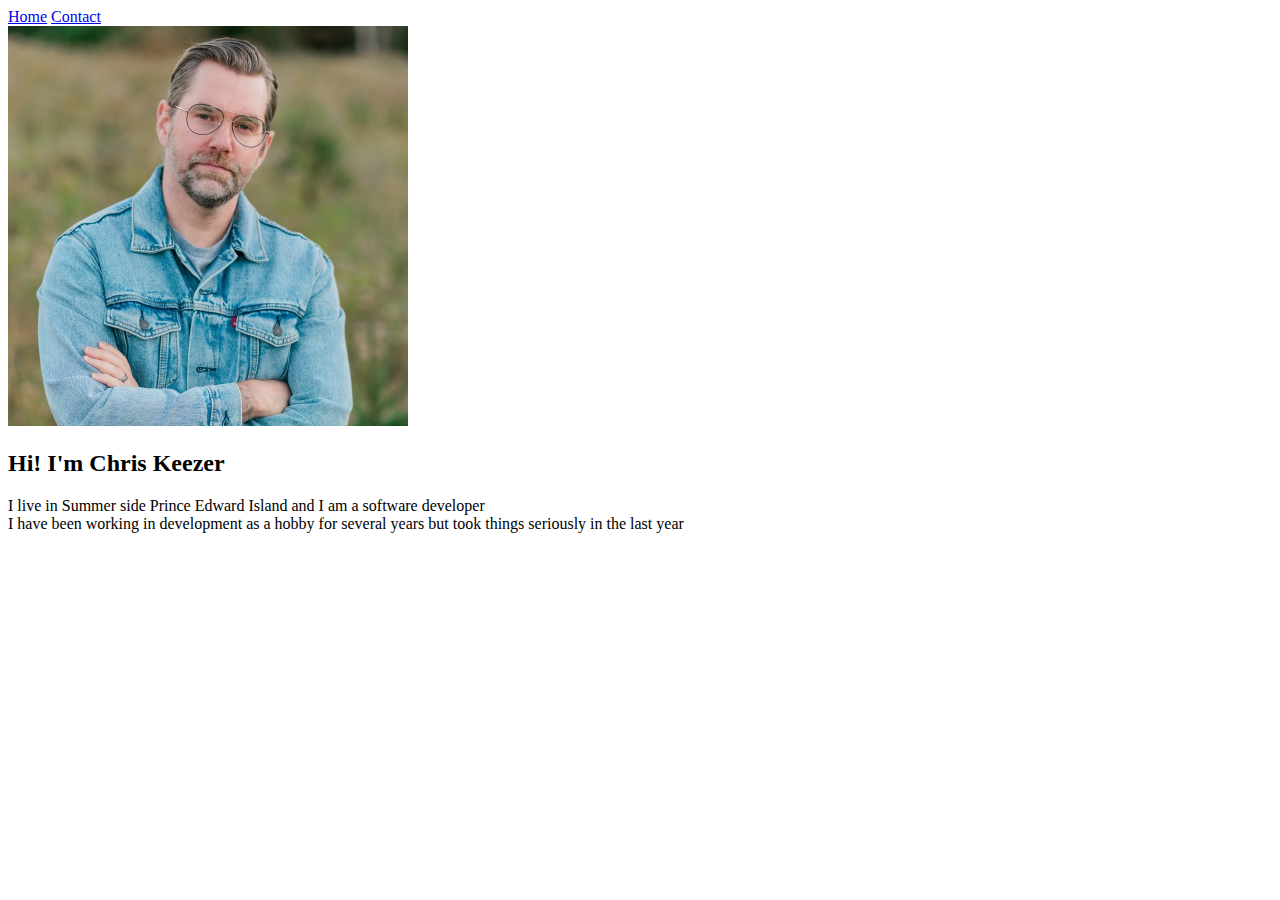
==== index.html @ 067b4b05 "this is the first commit" ====
<!DOCTYPE html>
<html lang="en">
<head>
  <meta charset="UTF-8">
  <meta http-equiv="X-UA-Compatible" content="IE=edge">
  <meta name="viewport" content="width=device-width, initial-scale=1.0">
  <title>Homepage</title>
</head>
<body>
  <a href="index.html">Home</a> <a href="contact.html">Contact</a>
  <br>
  <img src="headshot.jpeg" alt="Headshot" width="400">
  <h2>Hi! I'm Chris Keezer</h2>
  <p> I live in Summer side Prince Edward Island and I am a software developer<br>
  I have been working in development as a hobby for several years but took things seriously in the last year</p>
</body>
</html>
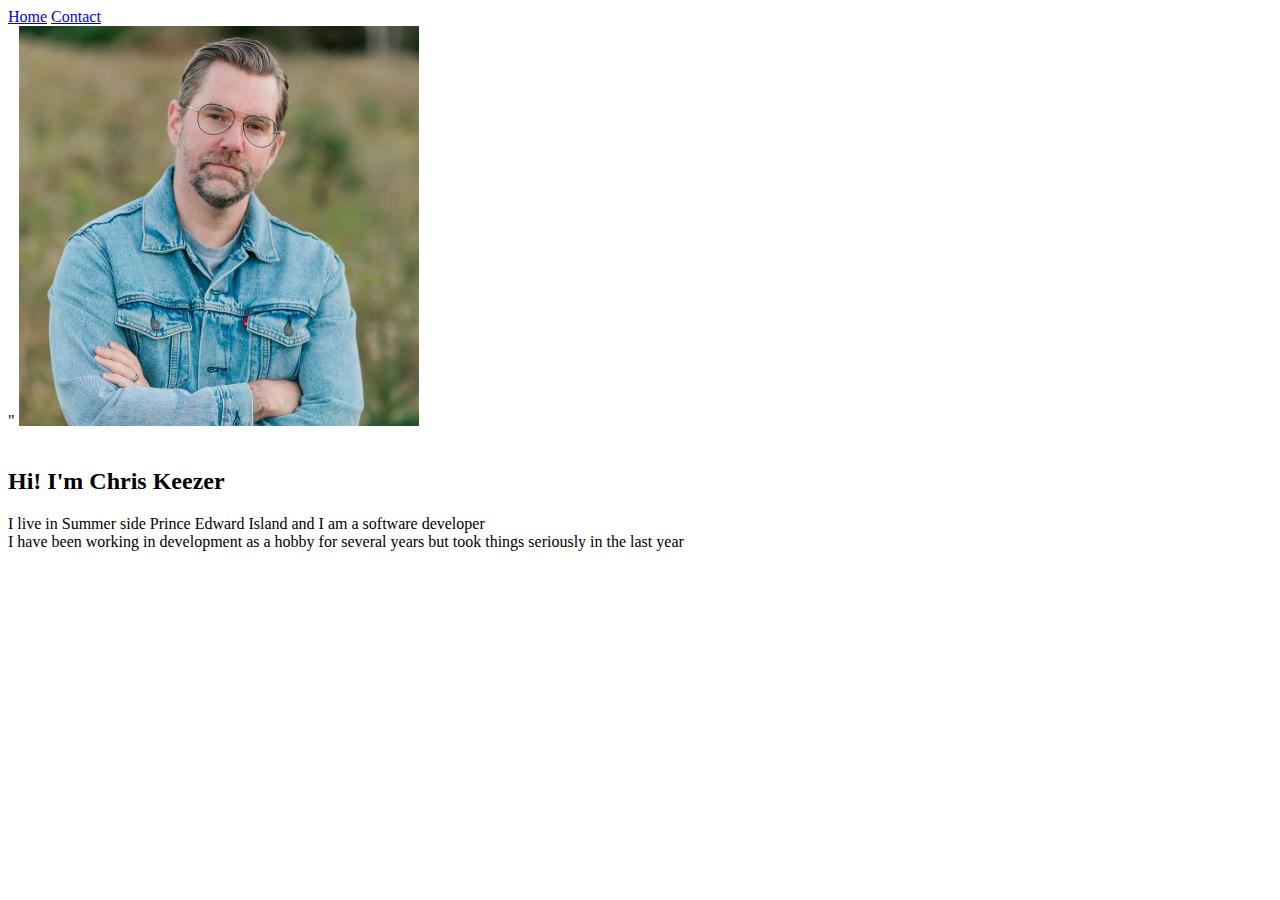
==== commit 7f160e26: "css file added" ====
--- a/index.html
+++ b/index.html
@@ -9,7 +9,10 @@
 <body>
   <a href="index.html">Home</a> <a href="contact.html">Contact</a>
   <br>
-  <img src="headshot.jpeg" alt="Headshot" width="400">
+  <div class="image-container">
+    <span class="helper>"</span>"
+  <img src="images/headshot.jpeg" alt="Headshot" width="400"></div>
+  <br>
   <h2>Hi! I'm Chris Keezer</h2>
   <p> I live in Summer side Prince Edward Island and I am a software developer<br>
   I have been working in development as a hobby for several years but took things seriously in the last year</p>
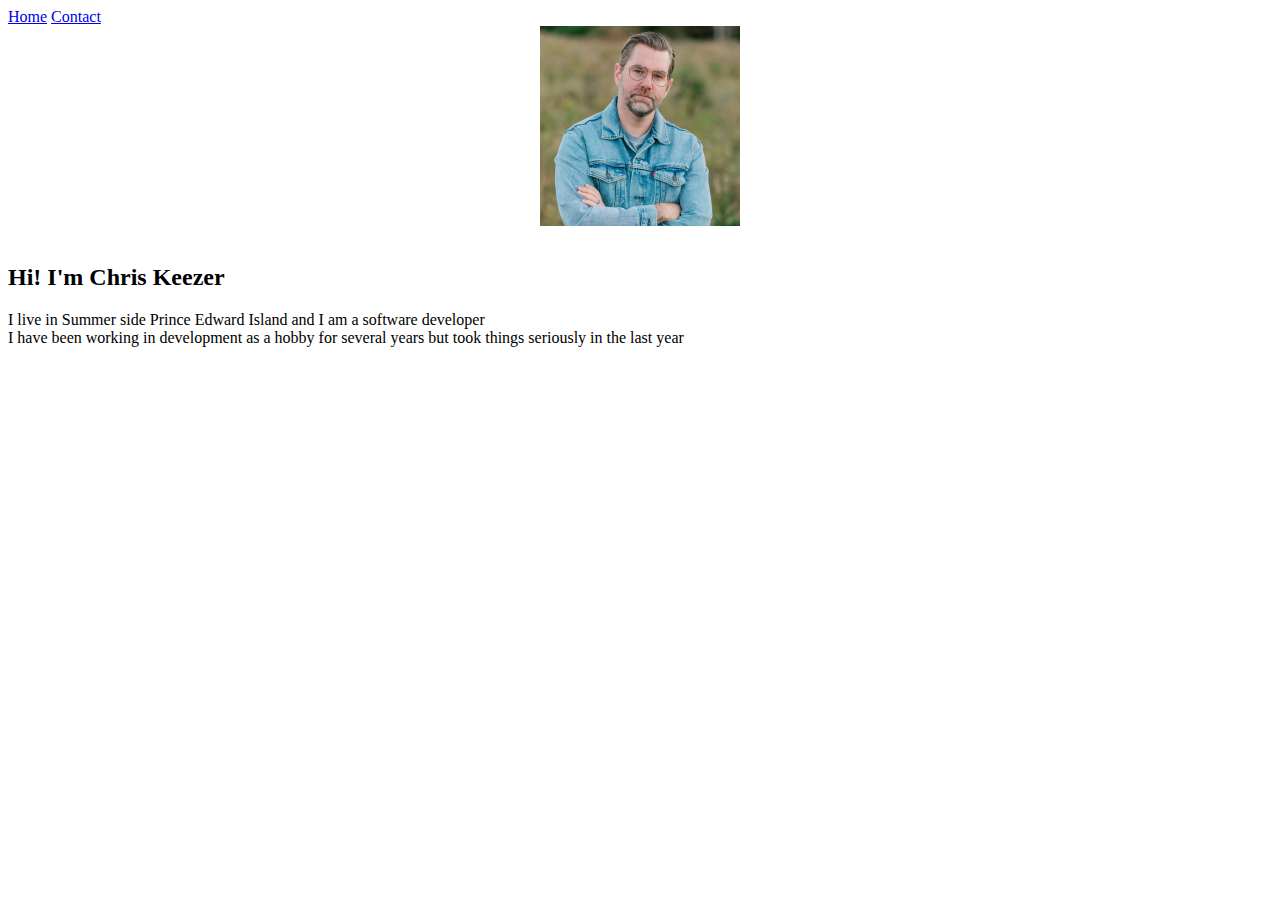
==== commit 66fcbc3a: "css image center" ====
--- a/index.html
+++ b/index.html
@@ -5,16 +5,18 @@
   <meta http-equiv="X-UA-Compatible" content="IE=edge">
   <meta name="viewport" content="width=device-width, initial-scale=1.0">
   <title>Homepage</title>
+
+  <link rel="stylesheet" href="style.css">
 </head>
-<body>
-  <a href="index.html">Home</a> <a href="contact.html">Contact</a>
+  <body>
+    <a href="index.html">Home</a> <a href="contact.html">Contact</a>
+    <br>
+      <div class="image-container">
+      <img width="200" src="images/headshot.jpeg" alt="Headshot">
+      </div>
   <br>
-  <div class="image-container">
-    <span class="helper>"</span>"
-  <img src="images/headshot.jpeg" alt="Headshot" width="400"></div>
-  <br>
-  <h2>Hi! I'm Chris Keezer</h2>
-  <p> I live in Summer side Prince Edward Island and I am a software developer<br>
-  I have been working in development as a hobby for several years but took things seriously in the last year</p>
+      <h2>Hi! I'm Chris Keezer</h2>
+      <p> I live in Summer side Prince Edward Island and I am a software developer<br>
+      I have been working in development as a hobby for several years but took things seriously in the last year</p>
 </body>
 </html>--- a/style.css
+++ b/style.css
@@ -0,0 +1,4 @@
+.image-container{
+  display: flex;
+  justify-content: center;
+}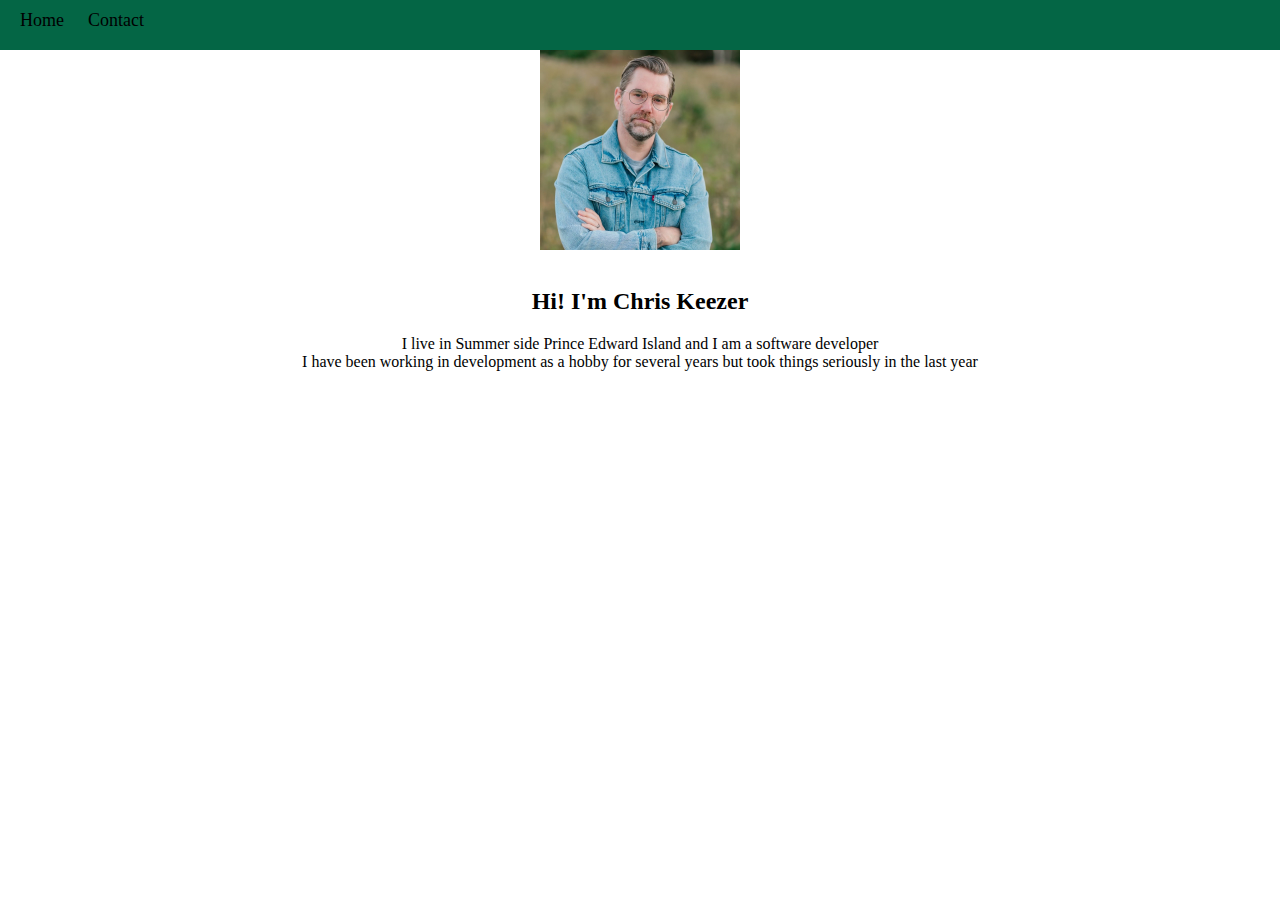
==== commit 3587bfbd: "navbar and centering text" ====
--- a/index.html
+++ b/index.html
@@ -9,14 +9,22 @@
   <link rel="stylesheet" href="style.css">
 </head>
   <body>
-    <a href="index.html">Home</a> <a href="contact.html">Contact</a>
-    <br>
+    <nav id="mainNav">
+      <div class="container">
+        <ul>
+          <li><a href="index.html">Home</a></li>
+          <li><a href="contact.html">Contact</a></li>
+        </ul>
+      </div>
+    </nav>
       <div class="image-container">
       <img width="200" src="images/headshot.jpeg" alt="Headshot">
       </div>
   <br>
-      <h2>Hi! I'm Chris Keezer</h2>
-      <p> I live in Summer side Prince Edward Island and I am a software developer<br>
-      I have been working in development as a hobby for several years but took things seriously in the last year</p>
+      <div class="about">
+        <h2>Hi! I'm Chris Keezer</h2>
+          <p> I live in Summer side Prince Edward Island and I am a software developer<br>
+          I have been working in development as a hobby for several years but took things seriously in the last year</p>
+      </div>
 </body>
 </html>--- a/style.css
+++ b/style.css
@@ -1,4 +1,40 @@
+body{
+  margin: 0;
+}
+#mainNav{
+  height: 50px;
+  background: #046645;
+  color: black;
+}
+
+#mainNav ul{
+  padding: 10px;
+  margin: 0;
+  list-style: none;
+}
+
+#mainNav li{
+  display: inline;
+  padding: 10px 10px;
+}
+
+#mainNav a{
+  color: black;
+  text-decoration: none;
+  font-size: 18px;
+}
+
+#mainNav li:hover{
+  background-color: #87E9A9;
+}
+
 .image-container{
   display: flex;
   justify-content: center;
+}
+.about{
+  text-align: center;
+}
+.contact{
+  text-align: center;
 }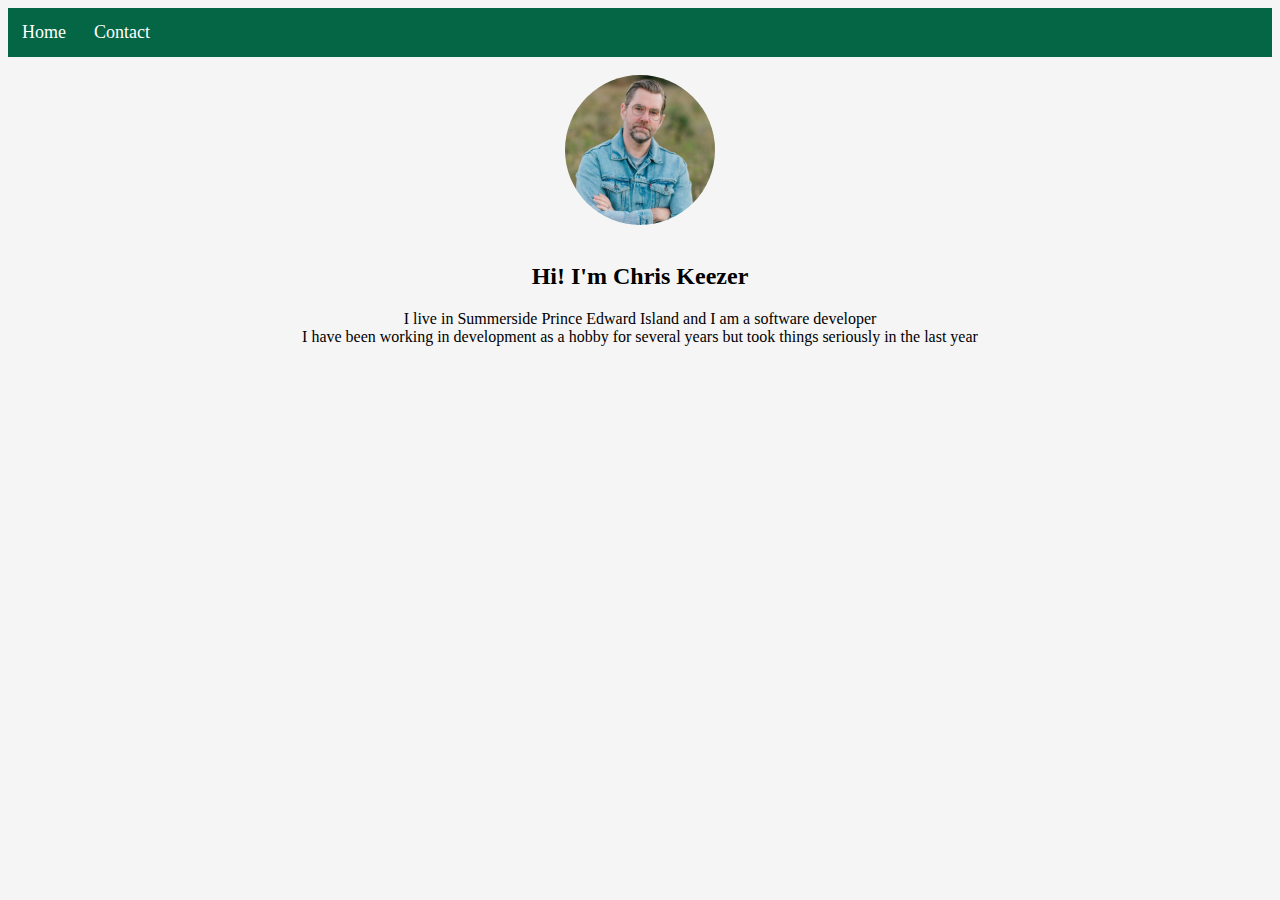
==== commit 763c2a0b: "final css touches and readme file" ====
--- a/index.html
+++ b/index.html
@@ -9,21 +9,24 @@
   <link rel="stylesheet" href="style.css">
 </head>
   <body>
-    <nav id="mainNav">
-      <div class="container">
-        <ul>
-          <li><a href="index.html">Home</a></li>
-          <li><a href="contact.html">Contact</a></li>
-        </ul>
-      </div>
-    </nav>
+    <header>
+      <nav id="mainNav">
+        <div class="container">
+          <ul>
+            <li><a href="index.html">Home</a></li>
+            <li><a href="contact.html">Contact</a></li>
+          </ul>
+        </div>
+      </nav>
+    </header>
+    <br>
       <div class="image-container">
-      <img width="200" src="images/headshot.jpeg" alt="Headshot">
+      <img class="headshot" src="images/headshot.jpeg" alt="Headshot">
       </div>
   <br>
       <div class="about">
         <h2>Hi! I'm Chris Keezer</h2>
-          <p> I live in Summer side Prince Edward Island and I am a software developer<br>
+          <p> I live in Summerside Prince Edward Island and I am a software developer<br>
           I have been working in development as a hobby for several years but took things seriously in the last year</p>
       </div>
 </body>
--- a/style.css
+++ b/style.css
@@ -1,30 +1,38 @@
 body{
-  margin: 0;
+  background-color: whitesmoke;
 }
 #mainNav{
-  height: 50px;
-  background: #046645;
-  color: black;
+  background-color: #046645;
+  overflow: hidden;
 }
 
 #mainNav ul{
-  padding: 10px;
+  padding: 0;
   margin: 0;
   list-style: none;
 }
 
 #mainNav li{
-  display: inline;
-  padding: 10px 10px;
+  padding: 0;
+  margin: 0;
 }
 
 #mainNav a{
-  color: black;
+  float: left;
+  color: white;
+  text-align: center;
+  padding: 14px;
   text-decoration: none;
   font-size: 18px;
 }
 
 #mainNav li:hover{
+
+  background-color: #87E9A9;;
+}
+
+#mainNav a:hover{
+  color: black;
   background-color: #87E9A9;
 }
 
@@ -32,6 +40,10 @@
   display: flex;
   justify-content: center;
 }
+.headshot{
+  border-radius: 50%;
+  width: 150px;
+}
 .about{
   text-align: center;
 }
